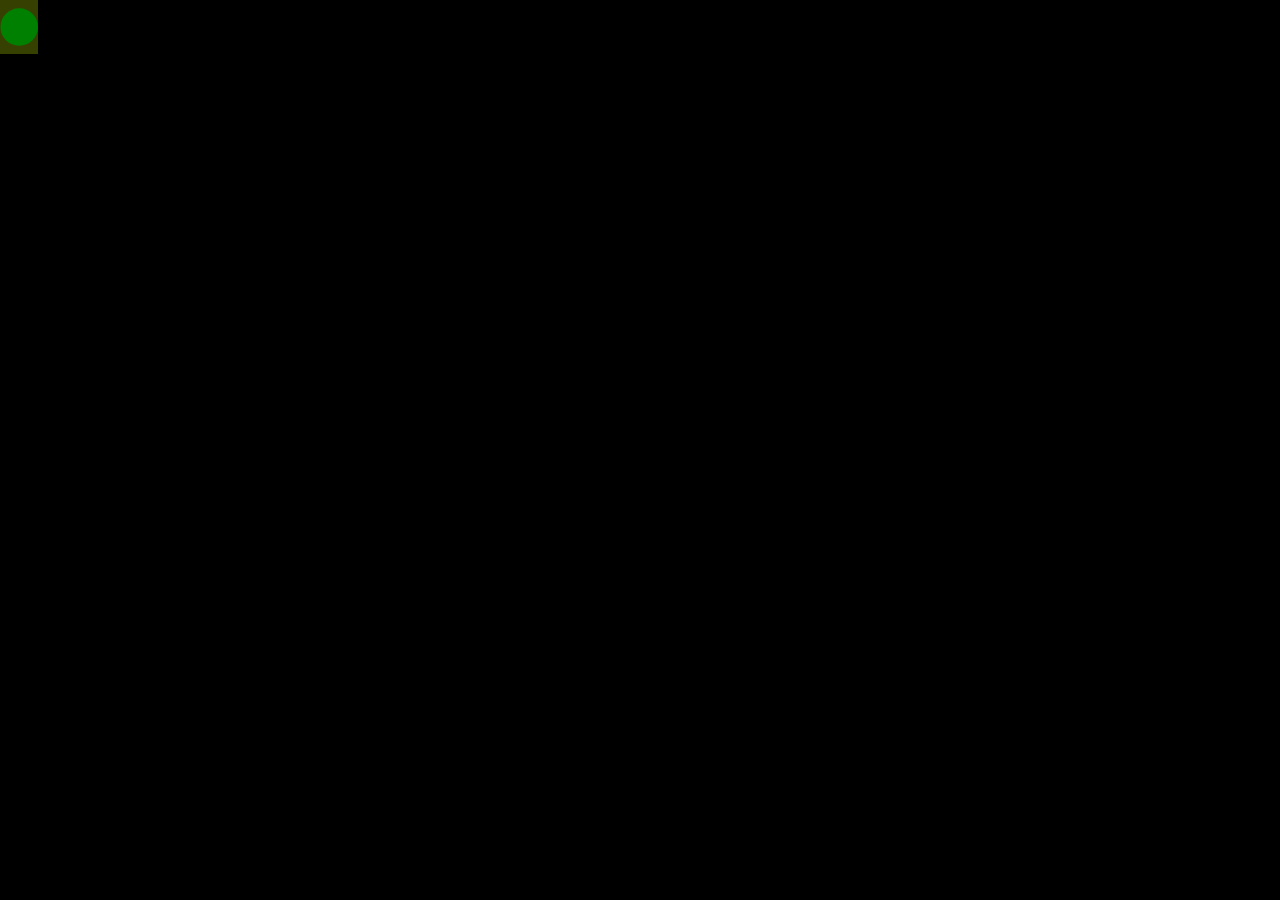
==== index.html @ ef1f395a "first engine" ====
<html>
<head>
    <title>JS 13k game</title>
    <link rel="stylesheet" type="text/css" href="styles.css">
</head>
<body>
    <div class="container">
        <svg class="character" id="char01">
            <circle cx="50%" cy="50%" r="40%" fill="green" />
        </svg>
    </div>
</body>
<script type="text/javascript" src="brain.js"></script>
<script type="text/javascript" src="animations.js"></script>
</html>
---- styles.css ----
body {
    border: 0;
    height: 0;
    background-color: #000;
    text-align: center;
    vertical-align: middle;
}

.container {
    width: 100%;
    height: 100%;
}

.character {
    position: absolute;
    background-color: #364000;
}
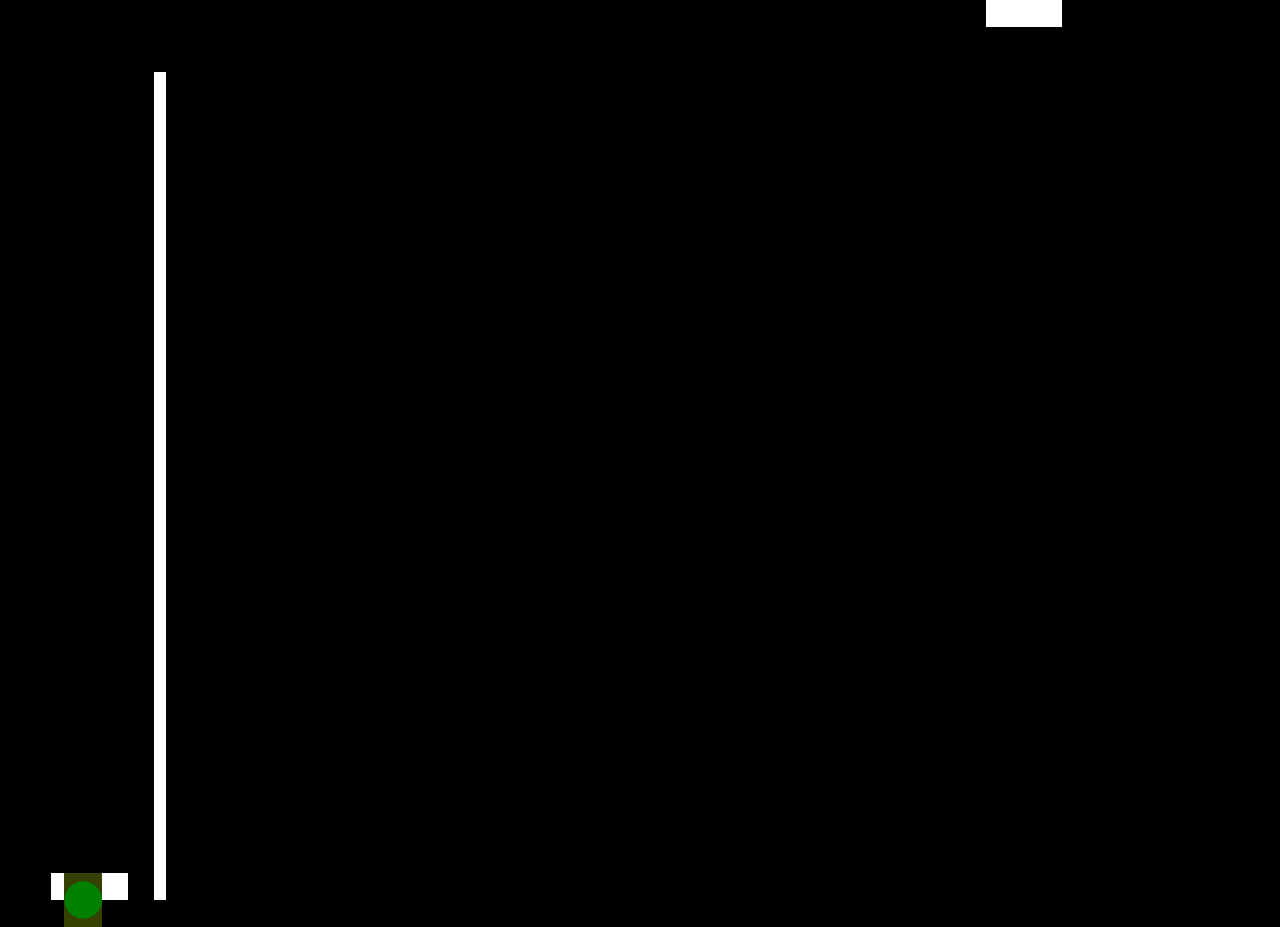
==== commit 8f4bd15a: "level generator" ====
--- a/index.html
+++ b/index.html
@@ -4,12 +4,19 @@
     <link rel="stylesheet" type="text/css" href="styles.css">
 </head>
 <body>
-    <div class="container">
+    <div class="container" id="container">
+
+        <svg class="passage" id="entrance"></svg>
+        <svg class="passage" id="exit"></svg>
+
+
         <svg class="character" id="char01">
             <circle cx="50%" cy="50%" r="40%" fill="green" />
         </svg>
+
     </div>
 </body>
+<script type="text/javascript" src="animations.js"></script>
+<script type="text/javascript" src="level.js"></script>
 <script type="text/javascript" src="brain.js"></script>
-<script type="text/javascript" src="animations.js"></script>
 </html>
--- a/styles.css
+++ b/styles.css
@@ -4,6 +4,7 @@
     background-color: #000;
     text-align: center;
     vertical-align: middle;
+    overflow: hidden;
 }
 
 .container {
@@ -14,4 +15,20 @@
 .character {
     position: absolute;
     background-color: #364000;
+    width: 3%;
+    height: 6%;
+}
+
+.passage {
+    width: 6%;
+    height: 3%;
+    background-color: #fff;
+    position: absolute;
+}
+
+.wall {
+    min-width: 1%;
+    min-height: 2%;
+    background-color: #fff;
+    position: absolute;
 }
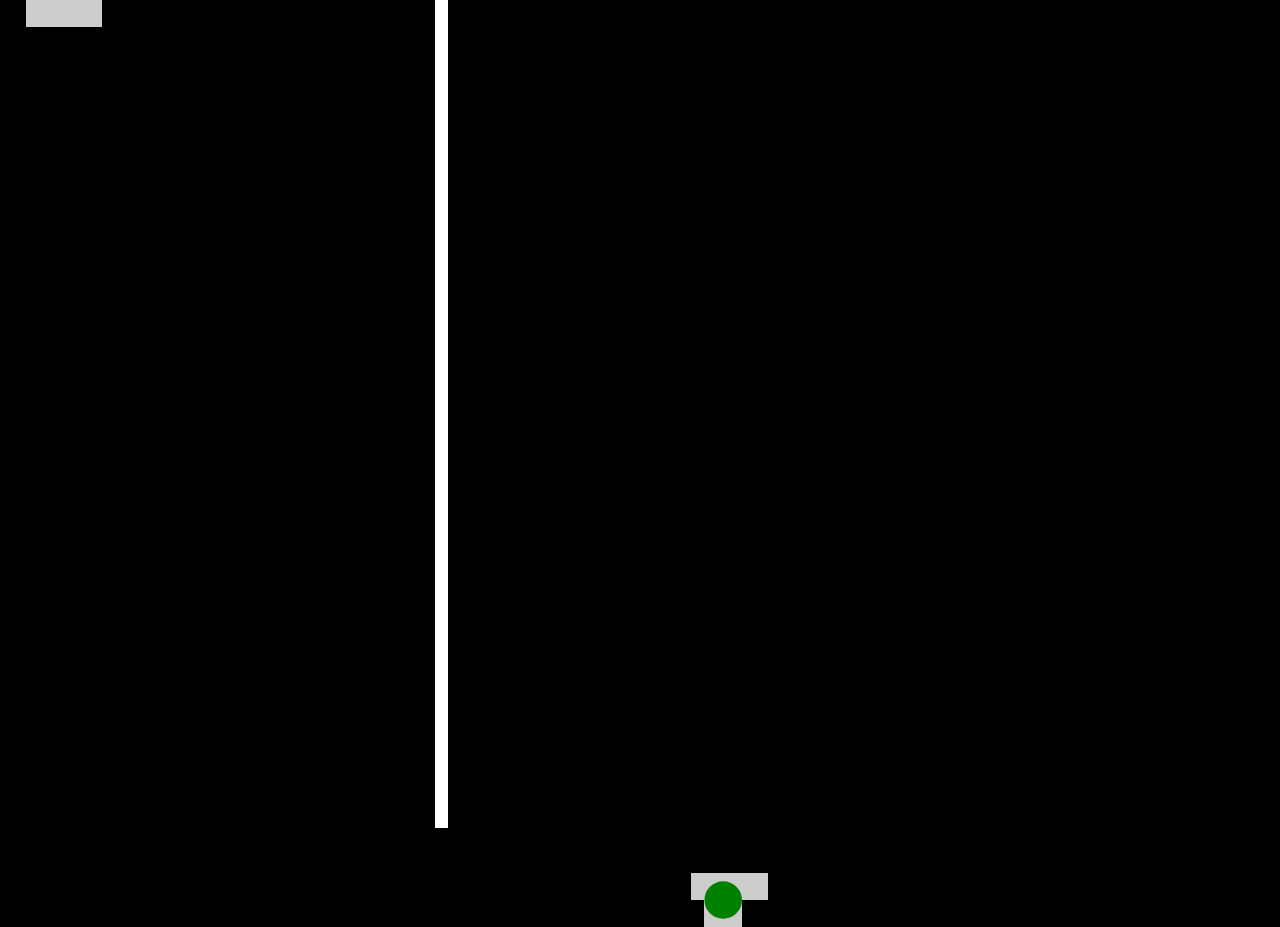
==== commit e843ebda: "wall black partially implemented" ====
--- a/index.html
+++ b/index.html
@@ -9,14 +9,16 @@
         <svg class="passage" id="entrance"></svg>
         <svg class="passage" id="exit"></svg>
 
-
         <svg class="character" id="char01">
             <circle cx="50%" cy="50%" r="40%" fill="green" />
         </svg>
 
     </div>
 </body>
+<script type="text/javascript" src="globals.js"></script>
+<script type="text/javascript" src="interactions.js"></script>
 <script type="text/javascript" src="animations.js"></script>
 <script type="text/javascript" src="level.js"></script>
-<script type="text/javascript" src="brain.js"></script>
+<script type="text/javascript" src="movements.js"></script>
+<script type="text/javascript" src="game.js"></script>
 </html>
--- a/styles.css
+++ b/styles.css
@@ -14,21 +14,17 @@
 
 .character {
     position: absolute;
-    background-color: #364000;
-    width: 3%;
-    height: 6%;
+    background-color: #ccc;
 }
 
 .passage {
     width: 6%;
     height: 3%;
-    background-color: #fff;
+    background-color: #ccc;
     position: absolute;
 }
 
 .wall {
-    min-width: 1%;
-    min-height: 2%;
     background-color: #fff;
     position: absolute;
-}+}
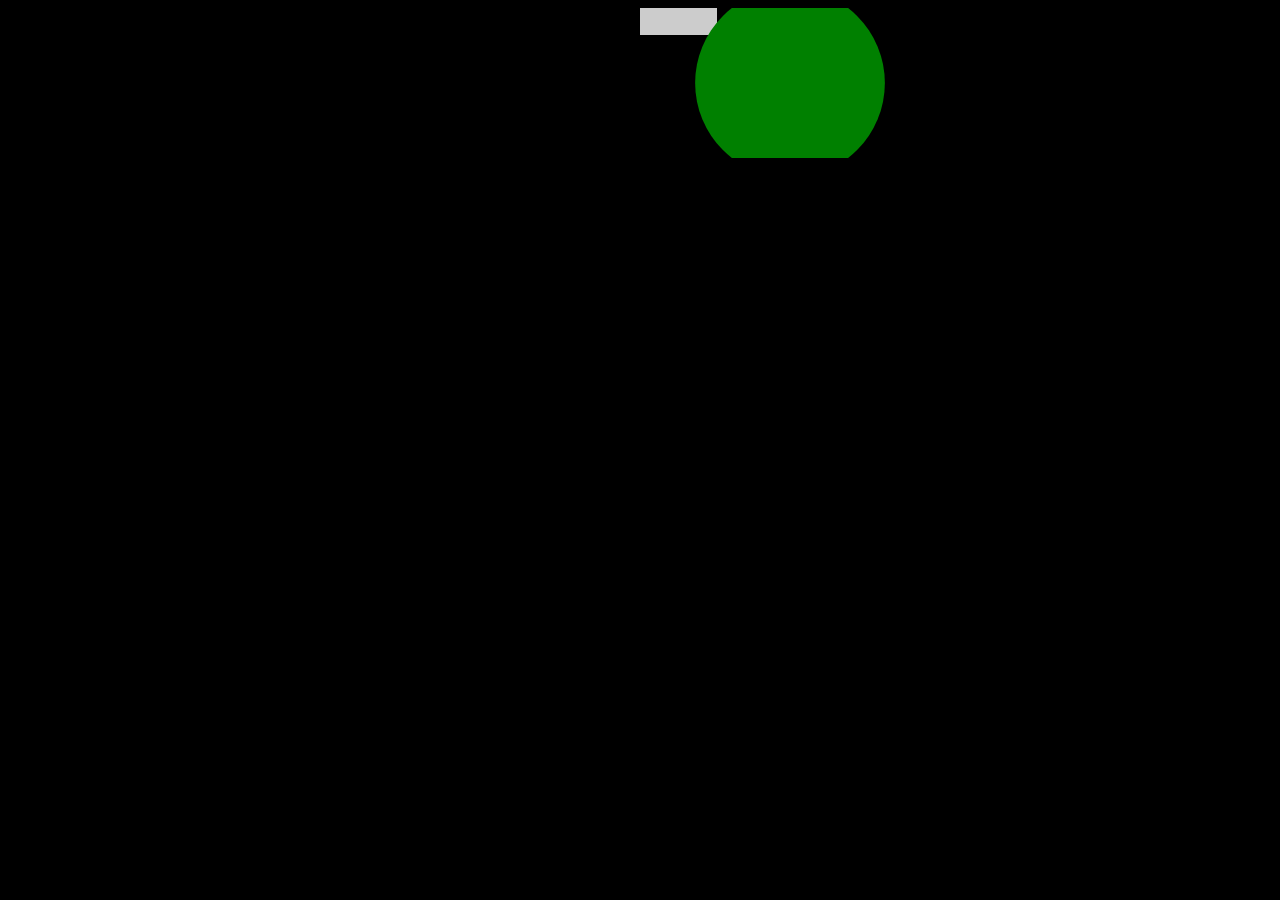
==== commit dc466971: "default tab changed to 2 spaces and unused code removed" ====
--- a/index.html
+++ b/index.html
@@ -1,24 +1,24 @@
 <html>
 <head>
-    <title>JS 13k game</title>
-    <link rel="stylesheet" type="text/css" href="styles.css">
+  <title>JS 13k game</title>
+  <link rel="stylesheet" type="text/css" href="styles.css">
 </head>
 <body>
-    <div class="container" id="container">
+  <div class="container" id="container">
 
-        <svg class="passage" id="entrance"></svg>
-        <svg class="passage" id="exit"></svg>
+    <svg class="passage" id="entrance"></svg>
+    <svg class="passage" id="exit"></svg>
 
-        <svg class="character" id="char01">
-            <circle cx="50%" cy="50%" r="40%" fill="green" />
-        </svg>
+    <svg class="character" id="char01">
+        <circle cx="50%" cy="50%" r="40%" fill="green" />
+    </svg>
 
-    </div>
+  </div>
 </body>
-<script type="text/javascript" src="globals.js"></script>
+<!-- script type="text/javascript" src="globals.js"></script>
 <script type="text/javascript" src="interactions.js"></script>
 <script type="text/javascript" src="animations.js"></script>
 <script type="text/javascript" src="level.js"></script>
-<script type="text/javascript" src="movements.js"></script>
+<script type="text/javascript" src="movements.js"></script -->
 <script type="text/javascript" src="game.js"></script>
 </html>
--- a/styles.css
+++ b/styles.css
@@ -1,30 +1,35 @@
 body {
-    border: 0;
-    height: 0;
-    background-color: #000;
-    text-align: center;
-    vertical-align: middle;
-    overflow: hidden;
+  border: 0;
+  height: 0;
+  background-color: #000;
+  text-align: center;
+  vertical-align: middle;
+  overflow: hidden;
 }
 
 .container {
-    width: 100%;
-    height: 100%;
+  width: 100%;
+  height: 100%;
 }
 
 .character {
-    position: absolute;
-    background-color: #ccc;
+  position: absolute;
+  background-color: transparent;
 }
 
 .passage {
-    width: 6%;
-    height: 3%;
-    background-color: #ccc;
-    position: absolute;
+  width: 6%;
+  height: 3%;
+  background-color: #ccc;
+  position: absolute;
 }
 
 .wall {
-    background-color: #fff;
-    position: absolute;
+  background-color: #fff;
+  position: absolute;
 }
+
+.enemy {
+  position: absolute;
+  background-color: red;
+}
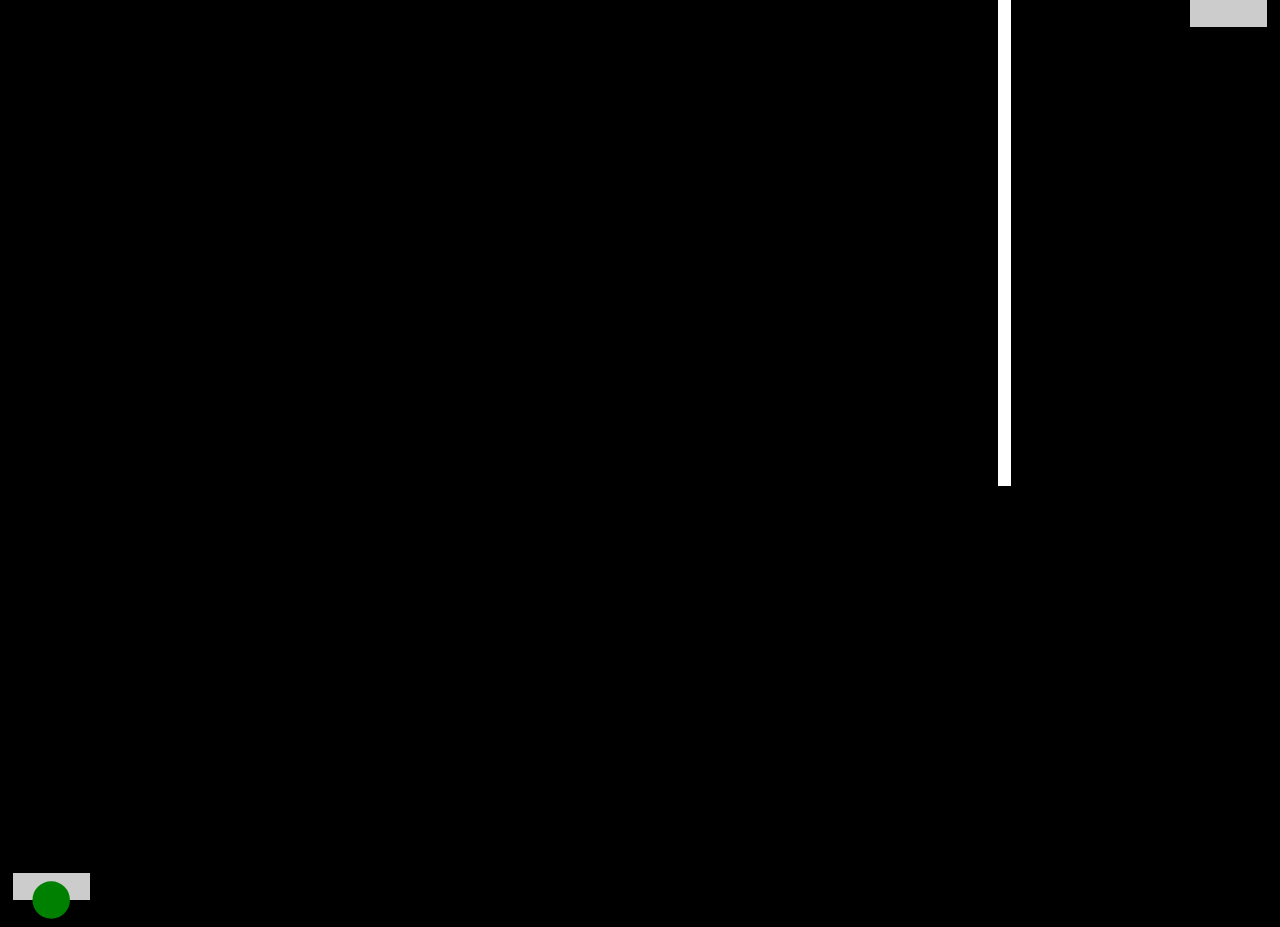
==== commit 69c6f807: "local setup values moved out of the globals" ====
--- a/index.html
+++ b/index.html
@@ -15,10 +15,10 @@
 
   </div>
 </body>
-<!-- script type="text/javascript" src="globals.js"></script>
+<script type="text/javascript" src="globals.js"></script>
 <script type="text/javascript" src="interactions.js"></script>
 <script type="text/javascript" src="animations.js"></script>
 <script type="text/javascript" src="level.js"></script>
-<script type="text/javascript" src="movements.js"></script -->
+<script type="text/javascript" src="movements.js"></script>
 <script type="text/javascript" src="game.js"></script>
 </html>
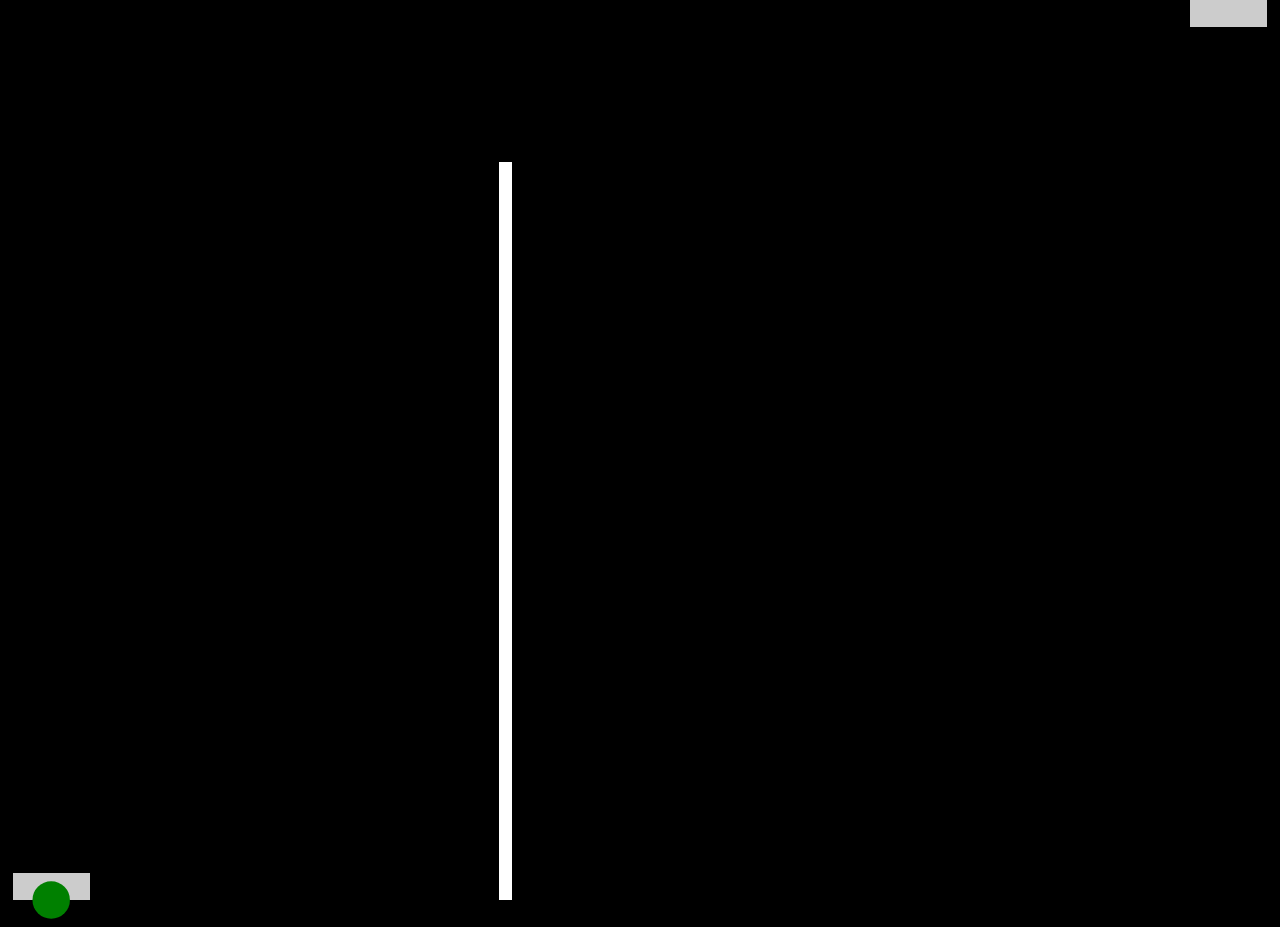
==== commit c77583c7: "let and const applied to globals" ====
--- a/index.html
+++ b/index.html
@@ -10,7 +10,7 @@
     <svg class="passage" id="exit"></svg>
 
     <svg class="character" id="char01">
-        <circle cx="50%" cy="50%" r="40%" fill="green" />
+      <circle cx="50%" cy="50%" r="40%" fill="green" />
     </svg>
 
   </div>
